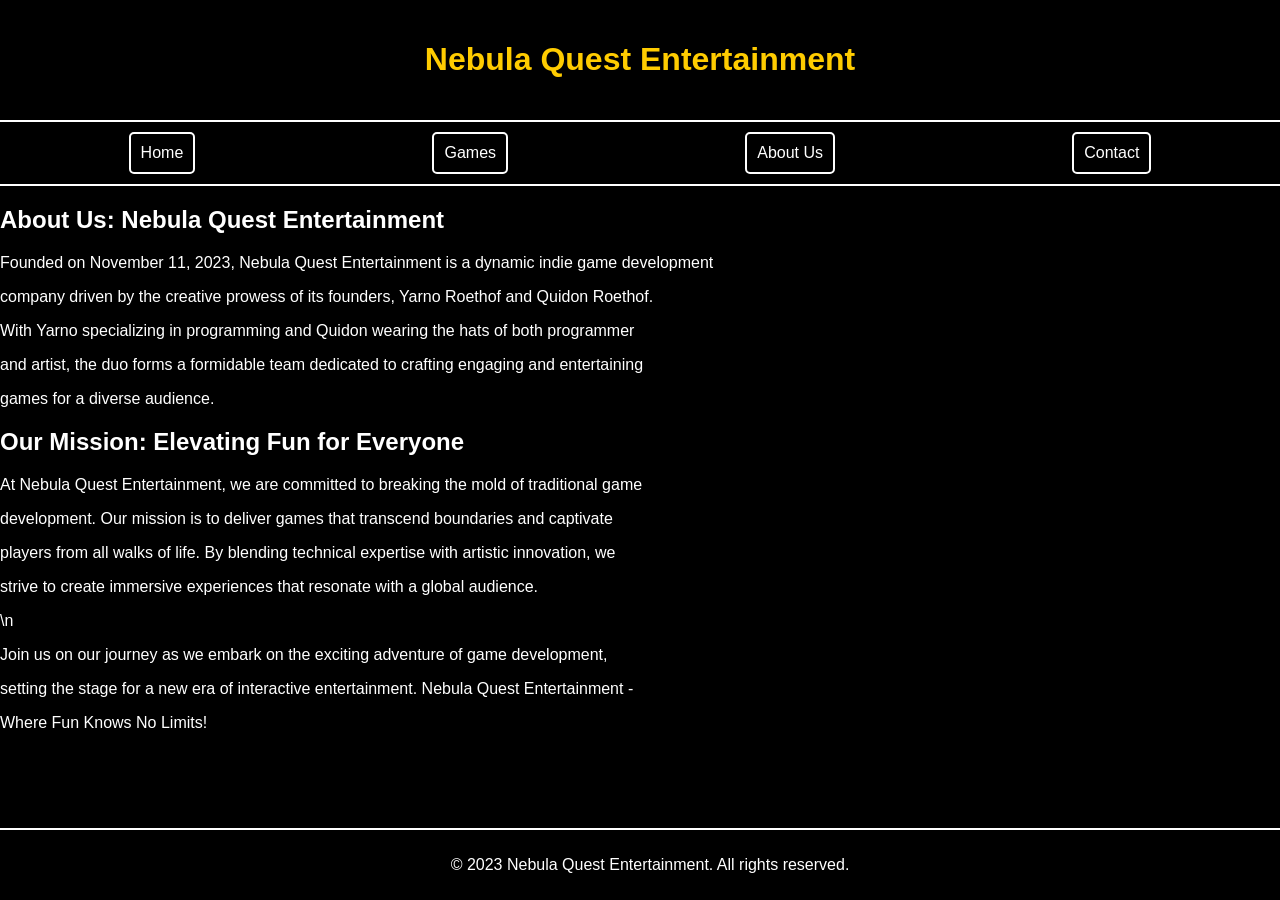
==== about.html @ 6760d18d "Update about.html" ====
<!DOCTYPE html>
<html lang="en">

<head>
    <meta charset="UTF-8">
    <meta name="viewport" content="width=device-width, initial-scale=1.0">
    <meta name="description" content="Coming Soon">
    <meta name="keywords" content="Nebula Quest Entertainment, indie games, gaming excellence, pixel art, indie creators, gaming odyssey, indie gaming, thrilling adventures, gaming community, indie game developers, upcoming games, creative gaming, indie game studio, gaming news, indie game reviews, game development updates">
    <meta name="author" content="Yarno Roethof, Quidon Roethof">

    <!-- Link to external stylesheet -->
    <link rel="stylesheet" href="styles.css">

    <title>Nebula Quest Entertainment</title>
</head>

<body>
    <header>
        <h1>Nebula Quest Entertainment</h1>
        <p id="descriptionParagraph"></p>
    </header>

    <nav>
        <div class="tab-container">
            <div class="tab" data-tab="home" onclick="showTab('home')">Home</div>
            <div class="tab" data-tab="games" onclick="showTab('games')">Games</div>
            <div class="tab" data-tab="about" onclick="showTab('about')">About Us</div>
            <div class="tab" data-tab="contact" onclick="showTab('contact')">Contact</div>
        </div>
    </nav>

    <h2>About Us: Nebula Quest Entertainment</h2>
    <p>Founded on November 11, 2023, Nebula Quest Entertainment is a dynamic indie game development </p>
    <p>company driven by the creative prowess of its founders, Yarno Roethof and Quidon Roethof. </p>
    <p>With Yarno specializing in programming and Quidon wearing the hats of both programmer </p>
    <p>and artist, the duo forms a formidable team dedicated to crafting engaging and entertaining </p>
    <p>games for a diverse audience.</p>
    <h2>Our Mission: Elevating Fun for Everyone</h2>
    <p>At Nebula Quest Entertainment, we are committed to breaking the mold of traditional game </p>
    <p>development. Our mission is to deliver games that transcend boundaries and captivate </p>
    <p>players from all walks of life. By blending technical expertise with artistic innovation, we </p>
    <p>strive to create immersive experiences that resonate with a global audience.</p>
    <p>\n</p>
    <p>Join us on our journey as we embark on the exciting adventure of game development, </p>
    <p>setting the stage for a new era of interactive entertainment. Nebula Quest Entertainment -</p>
    <p>Where Fun Knows No Limits!</p>
 
    <footer>
        <p>&copy; 2023 Nebula Quest Entertainment. All rights reserved.</p>
    </footer>

    <script src="script.js"></script>
</body>

</html>
---- styles.css ----
body {
    margin: 0;
    padding: 0;
    box-sizing: border-box;
    font-family: 'Arial', sans-serif;
    background-color: #000;
    color: #fff;
    scroll-behavior: smooth; /* Enable smooth scrolling */
}

header {
    background-color: #000;
    color: #fff;
    text-align: center;
    padding: 20px;
    position: relative;
    border-bottom: 2px solid #fff;
}

header h2 {
    margin: 0;
    font-size: 2.5em;
    text-transform: uppercase;
    text-align: center;
}

header p {
    margin: 5px 0;
    font-size: 1.2em;
    text-align: center;
}

nav {
    background-color: #000;
    padding: 10px;
    border-bottom: 2px solid #fff;
}

.tab-container {
    display: flex;
    justify-content: space-around;
}

.tab {
    cursor: pointer;
    padding: 10px;
    border: 2px solid #fff;
    border-radius: 5px;
    transition: background-color 0.3s ease, color 0.3s ease;
}

.tab:hover {
    background-color: #fff;
    color: #000;
}

.section {
    padding: 20px;
    min-height: 100vh;
    display: flex;
    flex-direction: column;
    align-items: center;
    justify-content: center;
    text-align: center;
    opacity: 0;
    transform: translateY(20px);
    transition: opacity 0.5s ease, transform 0.5s ease;
}

.active {
    opacity: 1;
    transform: translateY(0);
}

h1 {
    color: #ffcc00;
}

footer {
    background-color: #000;
    color: #fff;
    text-align: center;
    padding: 10px;
    position: absolute;
    bottom: 0;
    width: 100%;
    border-top: 2px solid #fff;
}
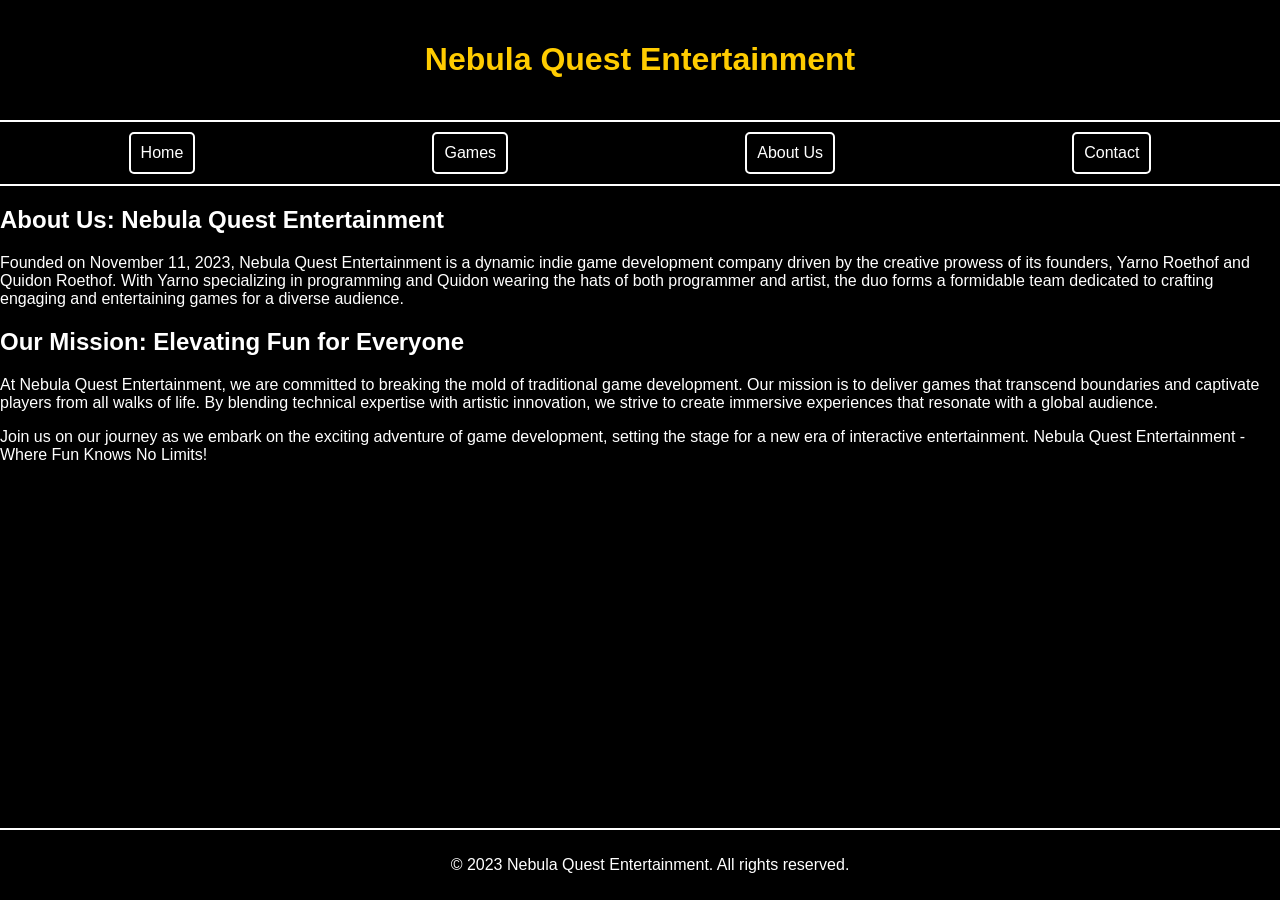
==== commit 3235ec05: "Update about.html" ====
--- a/about.html
+++ b/about.html
@@ -1,4 +1,4 @@
- <!DOCTYPE html>
+<!DOCTYPE html>
 <html lang="en">
 
 <head>
@@ -7,10 +7,7 @@
     <meta name="description" content="Coming Soon">
     <meta name="keywords" content="Nebula Quest Entertainment, indie games, gaming excellence, pixel art, indie creators, gaming odyssey, indie gaming, thrilling adventures, gaming community, indie game developers, upcoming games, creative gaming, indie game studio, gaming news, indie game reviews, game development updates">
     <meta name="author" content="Yarno Roethof, Quidon Roethof">
-
-    <!-- Link to external stylesheet -->
     <link rel="stylesheet" href="styles.css">
-
     <title>Nebula Quest Entertainment</title>
 </head>
 
@@ -29,22 +26,17 @@
         </div>
     </nav>
 
-    <h2>About Us: Nebula Quest Entertainment</h2>
-    <p>Founded on November 11, 2023, Nebula Quest Entertainment is a dynamic indie game development </p>
-    <p>company driven by the creative prowess of its founders, Yarno Roethof and Quidon Roethof. </p>
-    <p>With Yarno specializing in programming and Quidon wearing the hats of both programmer </p>
-    <p>and artist, the duo forms a formidable team dedicated to crafting engaging and entertaining </p>
-    <p>games for a diverse audience.</p>
-    <h2>Our Mission: Elevating Fun for Everyone</h2>
-    <p>At Nebula Quest Entertainment, we are committed to breaking the mold of traditional game </p>
-    <p>development. Our mission is to deliver games that transcend boundaries and captivate </p>
-    <p>players from all walks of life. By blending technical expertise with artistic innovation, we </p>
-    <p>strive to create immersive experiences that resonate with a global audience.</p>
-    <p>\n</p>
-    <p>Join us on our journey as we embark on the exciting adventure of game development, </p>
-    <p>setting the stage for a new era of interactive entertainment. Nebula Quest Entertainment -</p>
-    <p>Where Fun Knows No Limits!</p>
- 
+    <section>
+        <h2>About Us: Nebula Quest Entertainment</h2>
+        <p>Founded on November 11, 2023, Nebula Quest Entertainment is a dynamic indie game development company driven by the creative prowess of its founders, Yarno Roethof and Quidon Roethof. With Yarno specializing in programming and Quidon wearing the hats of both programmer and artist, the duo forms a formidable team dedicated to crafting engaging and entertaining games for a diverse audience.</p>
+    </section>
+
+    <section>
+        <h2>Our Mission: Elevating Fun for Everyone</h2>
+        <p>At Nebula Quest Entertainment, we are committed to breaking the mold of traditional game development. Our mission is to deliver games that transcend boundaries and captivate players from all walks of life. By blending technical expertise with artistic innovation, we strive to create immersive experiences that resonate with a global audience.</p>
+        <p>Join us on our journey as we embark on the exciting adventure of game development, setting the stage for a new era of interactive entertainment. Nebula Quest Entertainment - Where Fun Knows No Limits!</p>
+    </section>
+
     <footer>
         <p>&copy; 2023 Nebula Quest Entertainment. All rights reserved.</p>
     </footer>
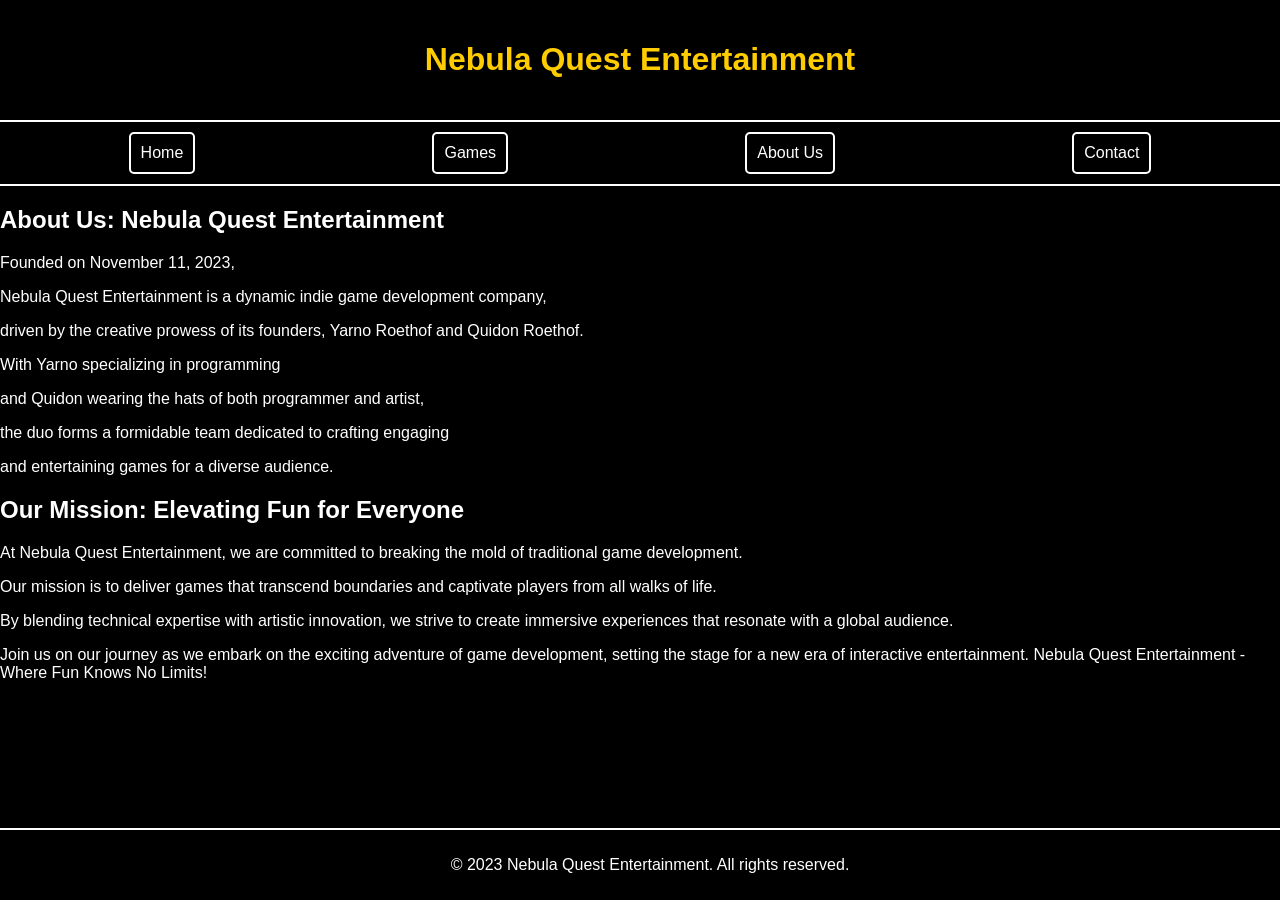
==== commit 3de191c2: "Update about.html" ====
--- a/about.html
+++ b/about.html
@@ -28,12 +28,20 @@
 
     <section>
         <h2>About Us: Nebula Quest Entertainment</h2>
-        <p>Founded on November 11, 2023, Nebula Quest Entertainment is a dynamic indie game development company driven by the creative prowess of its founders, Yarno Roethof and Quidon Roethof. With Yarno specializing in programming and Quidon wearing the hats of both programmer and artist, the duo forms a formidable team dedicated to crafting engaging and entertaining games for a diverse audience.</p>
+        <p>Founded on November 11, 2023,</p>
+        <p>Nebula Quest Entertainment is a dynamic indie game development company,</p>
+        <p>driven by the creative prowess of its founders, Yarno Roethof and Quidon Roethof.</p>
+        <p>With Yarno specializing in programming</p>
+        <p>and Quidon wearing the hats of both programmer and artist,</p>
+        <p>the duo forms a formidable team dedicated to crafting engaging</p>
+        <p>and entertaining games for a diverse audience.</p>
     </section>
 
     <section>
         <h2>Our Mission: Elevating Fun for Everyone</h2>
-        <p>At Nebula Quest Entertainment, we are committed to breaking the mold of traditional game development. Our mission is to deliver games that transcend boundaries and captivate players from all walks of life. By blending technical expertise with artistic innovation, we strive to create immersive experiences that resonate with a global audience.</p>
+        <p>At Nebula Quest Entertainment, we are committed to breaking the mold of traditional game development.</p>
+        <p>Our mission is to deliver games that transcend boundaries and captivate players from all walks of life.</p>
+        <p>By blending technical expertise with artistic innovation, we strive to create immersive experiences that resonate with a global audience.</p>
         <p>Join us on our journey as we embark on the exciting adventure of game development, setting the stage for a new era of interactive entertainment. Nebula Quest Entertainment - Where Fun Knows No Limits!</p>
     </section>
 
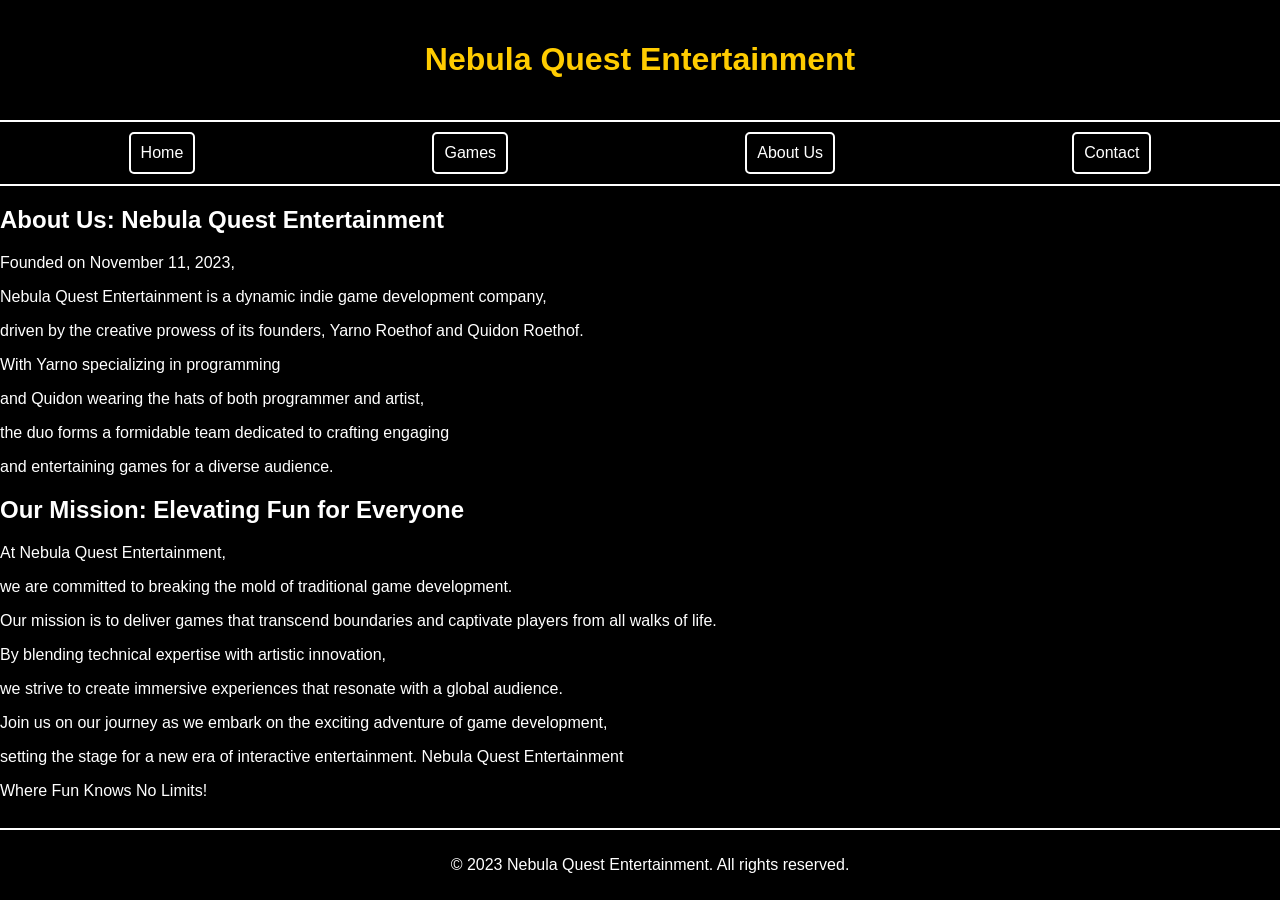
==== commit 680cf47d: "Update about.html" ====
--- a/about.html
+++ b/about.html
@@ -39,10 +39,14 @@
 
     <section>
         <h2>Our Mission: Elevating Fun for Everyone</h2>
-        <p>At Nebula Quest Entertainment, we are committed to breaking the mold of traditional game development.</p>
+        <p>At Nebula Quest Entertainment,</p> 
+        <p>we are committed to breaking the mold of traditional game development.</p>
         <p>Our mission is to deliver games that transcend boundaries and captivate players from all walks of life.</p>
-        <p>By blending technical expertise with artistic innovation, we strive to create immersive experiences that resonate with a global audience.</p>
-        <p>Join us on our journey as we embark on the exciting adventure of game development, setting the stage for a new era of interactive entertainment. Nebula Quest Entertainment - Where Fun Knows No Limits!</p>
+        <p>By blending technical expertise with artistic innovation,</p> 
+        <p>we strive to create immersive experiences that resonate with a global audience.</p>
+        <p>Join us on our journey as we embark on the exciting adventure of game development,</p> 
+        <p>setting the stage for a new era of interactive entertainment. Nebula Quest Entertainment</p> 
+        <p>Where Fun Knows No Limits!</p>
     </section>
 
     <footer>
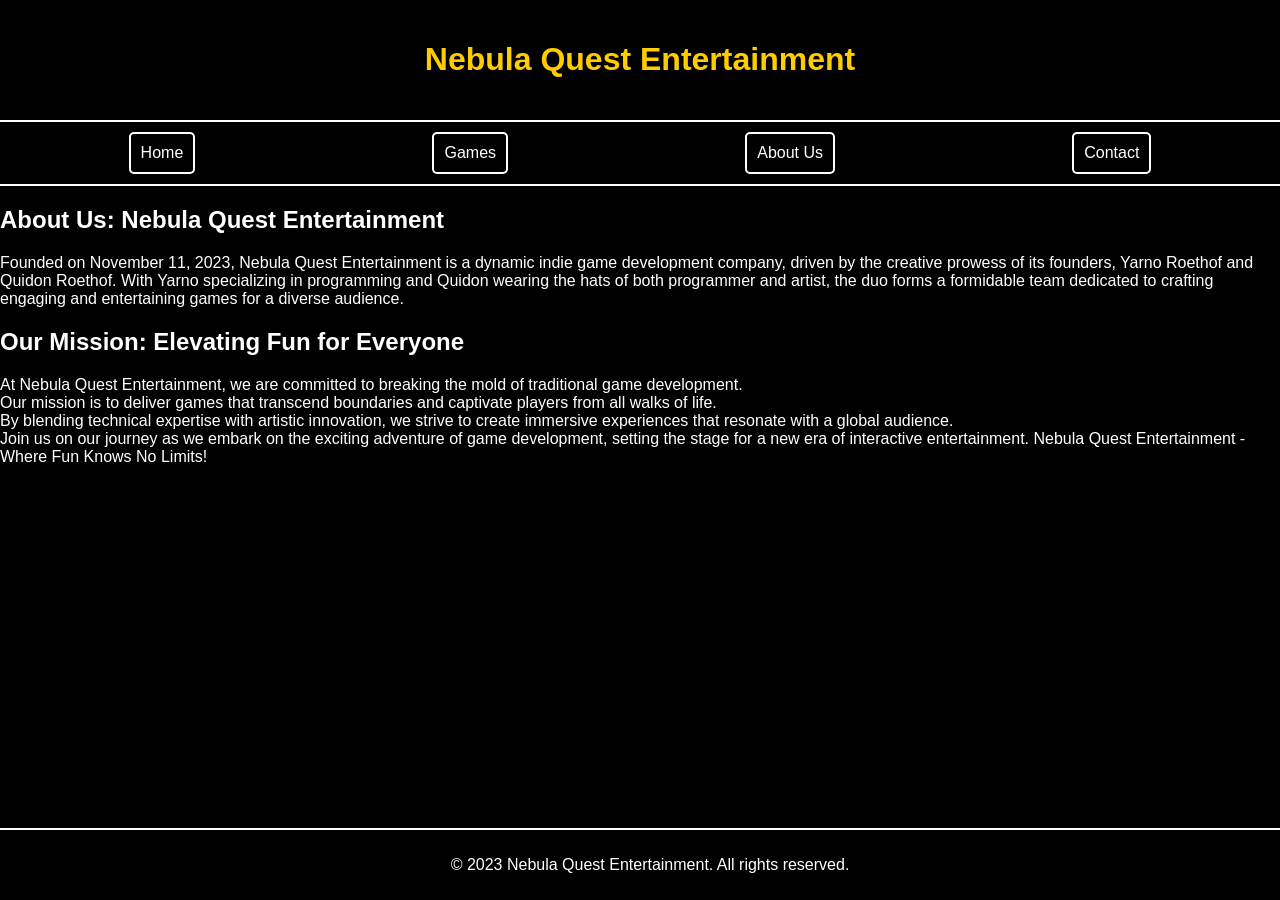
==== commit 9f802bf0: "Update about.html" ====
--- a/about.html
+++ b/about.html
@@ -28,25 +28,15 @@
 
     <section>
         <h2>About Us: Nebula Quest Entertainment</h2>
-        <p>Founded on November 11, 2023,</p>
-        <p>Nebula Quest Entertainment is a dynamic indie game development company,</p>
-        <p>driven by the creative prowess of its founders, Yarno Roethof and Quidon Roethof.</p>
-        <p>With Yarno specializing in programming</p>
-        <p>and Quidon wearing the hats of both programmer and artist,</p>
-        <p>the duo forms a formidable team dedicated to crafting engaging</p>
-        <p>and entertaining games for a diverse audience.</p>
+        <p>Founded on November 11, 2023, Nebula Quest Entertainment is a dynamic indie game development company, driven by the creative prowess of its founders, Yarno Roethof and Quidon Roethof. With Yarno specializing in programming and Quidon wearing the hats of both programmer and artist, the duo forms a formidable team dedicated to crafting engaging and entertaining games for a diverse audience.</p>
     </section>
 
     <section>
         <h2>Our Mission: Elevating Fun for Everyone</h2>
-        <p>At Nebula Quest Entertainment,</p> 
-        <p>we are committed to breaking the mold of traditional game development.</p>
-        <p>Our mission is to deliver games that transcend boundaries and captivate players from all walks of life.</p>
-        <p>By blending technical expertise with artistic innovation,</p> 
-        <p>we strive to create immersive experiences that resonate with a global audience.</p>
-        <p>Join us on our journey as we embark on the exciting adventure of game development,</p> 
-        <p>setting the stage for a new era of interactive entertainment. Nebula Quest Entertainment</p> 
-        <p>Where Fun Knows No Limits!</p>
+        <p>At Nebula Quest Entertainment, we are committed to breaking the mold of traditional game development.<br>
+        Our mission is to deliver games that transcend boundaries and captivate players from all walks of life.<br>
+        By blending technical expertise with artistic innovation, we strive to create immersive experiences that resonate with a global audience.<br>
+        Join us on our journey as we embark on the exciting adventure of game development, setting the stage for a new era of interactive entertainment. Nebula Quest Entertainment - Where Fun Knows No Limits!</p>
     </section>
 
     <footer>
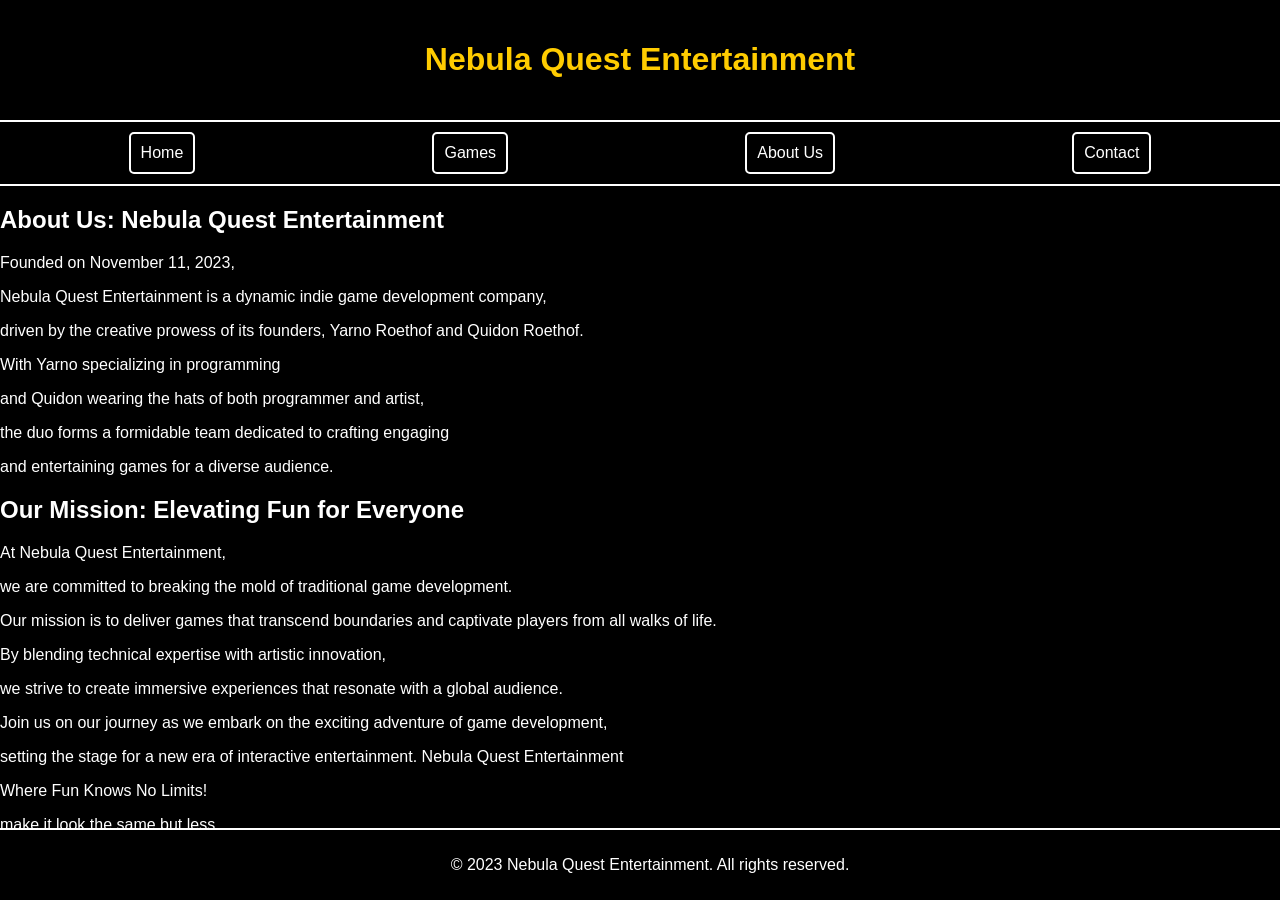
==== commit 383528c7: "Update about.html" ====
--- a/about.html
+++ b/about.html
@@ -28,15 +28,25 @@
 
     <section>
         <h2>About Us: Nebula Quest Entertainment</h2>
-        <p>Founded on November 11, 2023, Nebula Quest Entertainment is a dynamic indie game development company, driven by the creative prowess of its founders, Yarno Roethof and Quidon Roethof. With Yarno specializing in programming and Quidon wearing the hats of both programmer and artist, the duo forms a formidable team dedicated to crafting engaging and entertaining games for a diverse audience.</p>
+        <p>Founded on November 11, 2023,</p>
+        <p>Nebula Quest Entertainment is a dynamic indie game development company,</p>
+        <p>driven by the creative prowess of its founders, Yarno Roethof and Quidon Roethof.</p>
+        <p>With Yarno specializing in programming</p>
+        <p>and Quidon wearing the hats of both programmer and artist,</p>
+        <p>the duo forms a formidable team dedicated to crafting engaging</p>
+        <p>and entertaining games for a diverse audience.</p>
     </section>
 
     <section>
         <h2>Our Mission: Elevating Fun for Everyone</h2>
-        <p>At Nebula Quest Entertainment, we are committed to breaking the mold of traditional game development.<br>
-        Our mission is to deliver games that transcend boundaries and captivate players from all walks of life.<br>
-        By blending technical expertise with artistic innovation, we strive to create immersive experiences that resonate with a global audience.<br>
-        Join us on our journey as we embark on the exciting adventure of game development, setting the stage for a new era of interactive entertainment. Nebula Quest Entertainment - Where Fun Knows No Limits!</p>
+        <p>At Nebula Quest Entertainment,</p> 
+        <p>we are committed to breaking the mold of traditional game development.</p>
+        <p>Our mission is to deliver games that transcend boundaries and captivate players from all walks of life.</p>
+        <p>By blending technical expertise with artistic innovation,</p> 
+        <p>we strive to create immersive experiences that resonate with a global audience.</p>
+        <p>Join us on our journey as we embark on the exciting adventure of game development,</p> 
+        <p>setting the stage for a new era of interactive entertainment. Nebula Quest Entertainment</p> 
+        <p>Where Fun Knows No Limits!</p>
     </section>
 
     <footer>
@@ -47,3 +57,6 @@
 </body>
 
 </html>
+
+
+make it look the same but less <p>
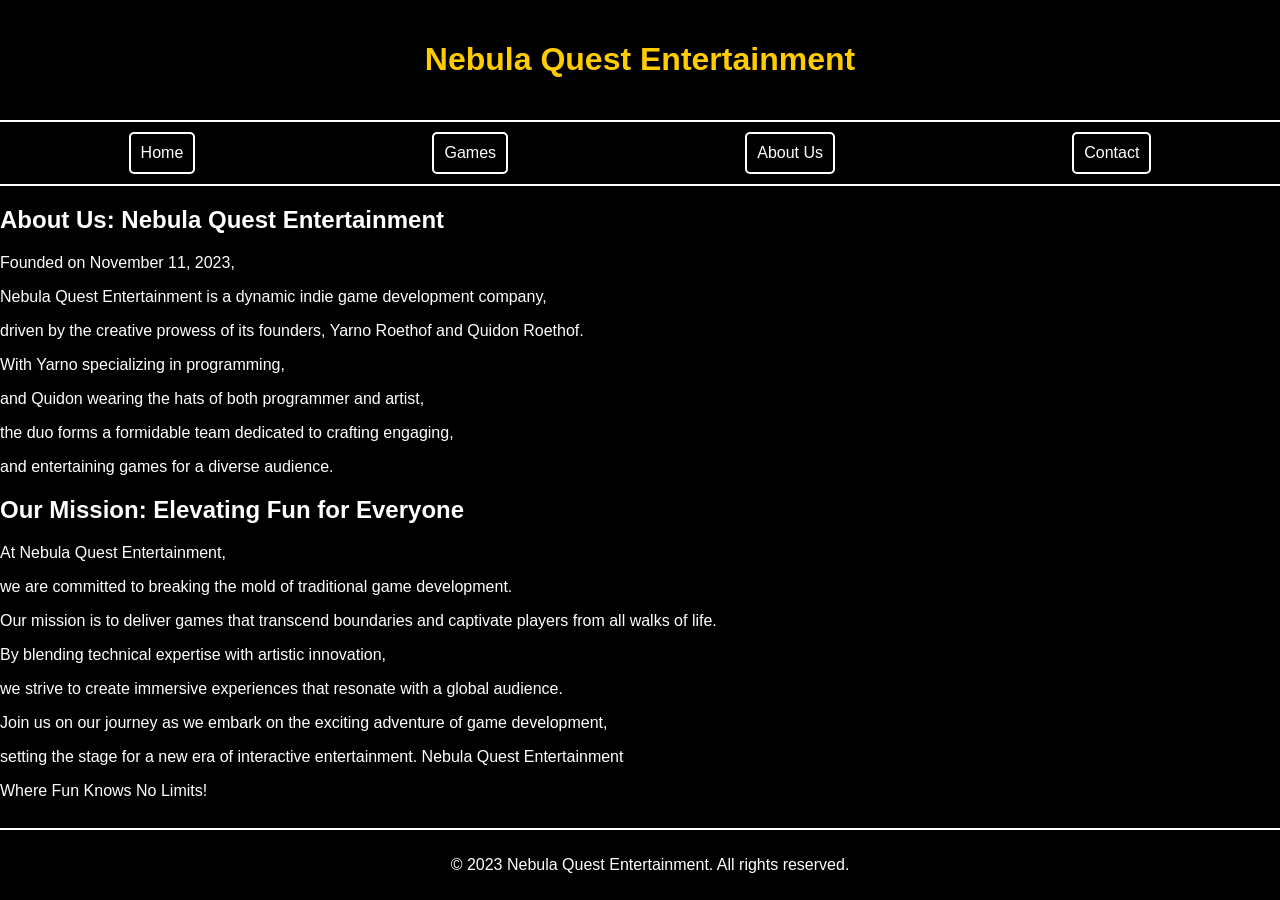
==== commit c61a3ef5: "Update about.html" ====
--- a/about.html
+++ b/about.html
@@ -31,9 +31,9 @@
         <p>Founded on November 11, 2023,</p>
         <p>Nebula Quest Entertainment is a dynamic indie game development company,</p>
         <p>driven by the creative prowess of its founders, Yarno Roethof and Quidon Roethof.</p>
-        <p>With Yarno specializing in programming</p>
+        <p>With Yarno specializing in programming,</p>
         <p>and Quidon wearing the hats of both programmer and artist,</p>
-        <p>the duo forms a formidable team dedicated to crafting engaging</p>
+        <p>the duo forms a formidable team dedicated to crafting engaging,</p>
         <p>and entertaining games for a diverse audience.</p>
     </section>
 
@@ -57,6 +57,3 @@
 </body>
 
 </html>
-
-
-make it look the same but less <p>
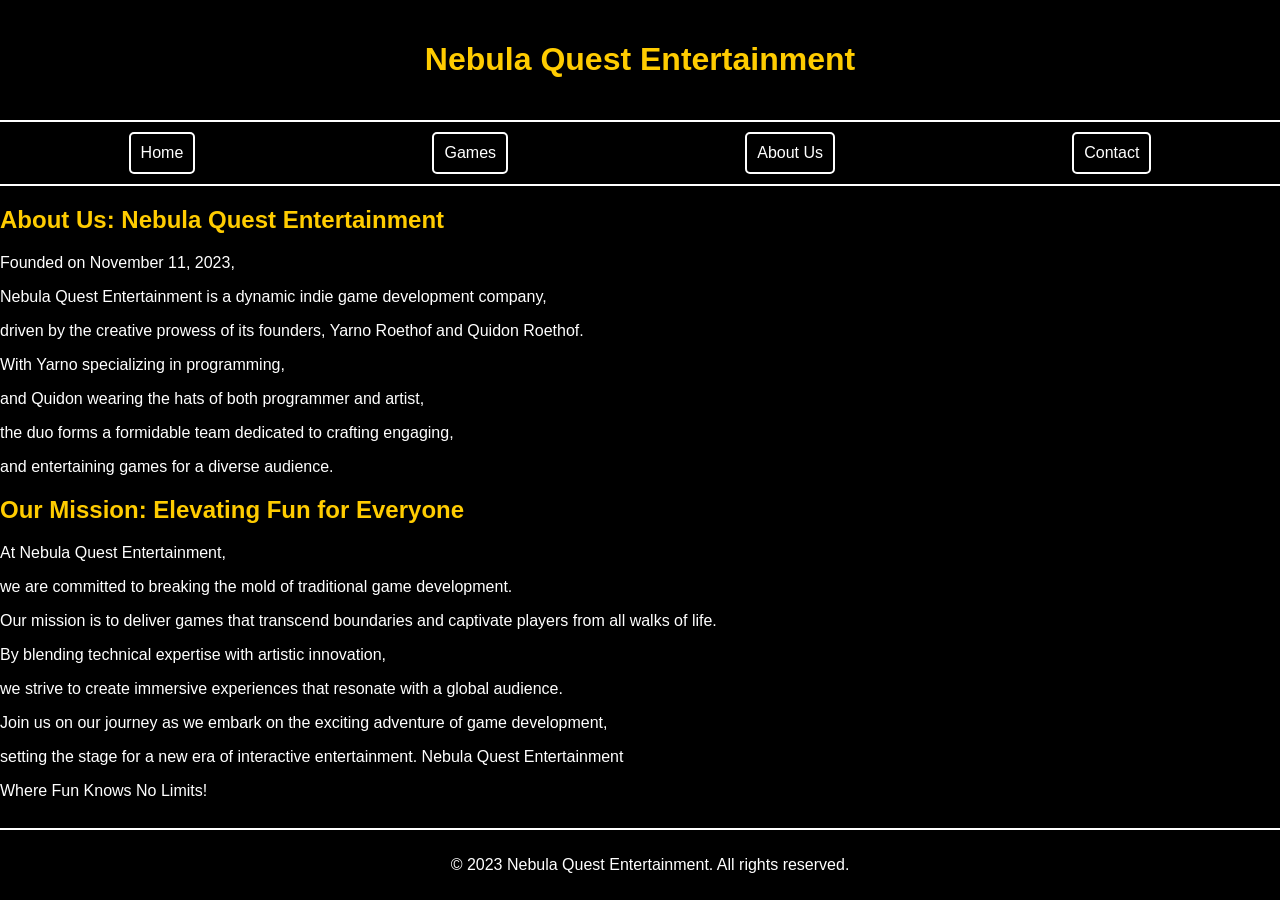
==== commit 6b72ba50: "Update about.html" ====
--- a/about.html
+++ b/about.html
@@ -27,7 +27,7 @@
     </nav>
 
     <section>
-        <h2>About Us: Nebula Quest Entertainment</h2>
+        <h1>About Us: Nebula Quest Entertainment</h1>
         <p>Founded on November 11, 2023,</p>
         <p>Nebula Quest Entertainment is a dynamic indie game development company,</p>
         <p>driven by the creative prowess of its founders, Yarno Roethof and Quidon Roethof.</p>
@@ -38,7 +38,7 @@
     </section>
 
     <section>
-        <h2>Our Mission: Elevating Fun for Everyone</h2>
+        <h1>Our Mission: Elevating Fun for Everyone</h1>
         <p>At Nebula Quest Entertainment,</p> 
         <p>we are committed to breaking the mold of traditional game development.</p>
         <p>Our mission is to deliver games that transcend boundaries and captivate players from all walks of life.</p>
--- a/styles.css
+++ b/styles.css
@@ -22,6 +22,7 @@
     font-size: 2.5em;
     text-transform: uppercase;
     text-align: center;
+    color: #ffcc00; /* Yellow color for h2 */
 }
 
 header p {
@@ -72,8 +73,8 @@
     transform: translateY(0);
 }
 
-h1 {
-    color: #ffcc00;
+h1, h2 {
+    color: #ffcc00; /* Yellow color for h1 */
 }
 
 footer {
